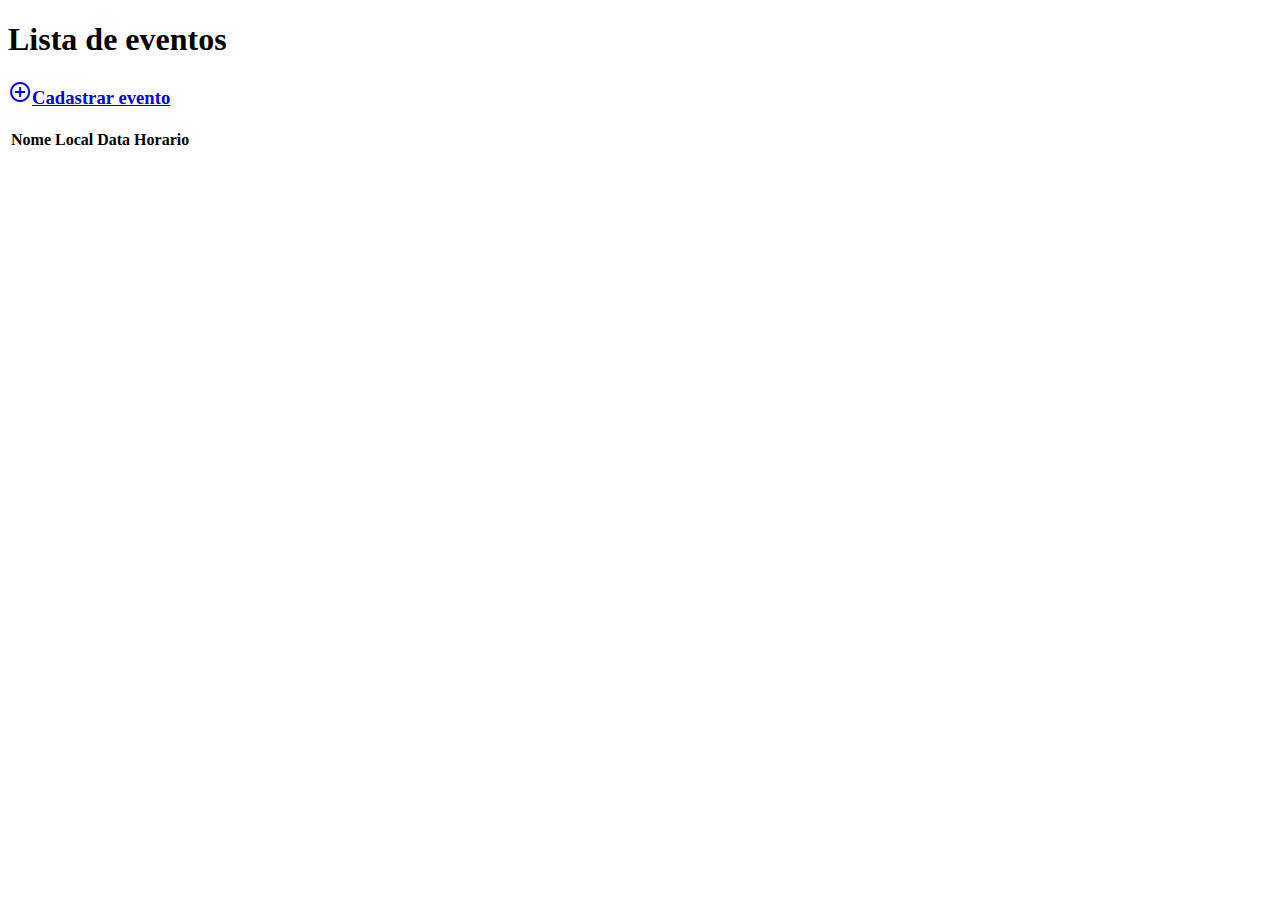
==== src/main/resources/templates/index.html @ b7a06675 "Bugs e correções" ====
<!DOCTYPE html>
<html xmlns:th="http://thymeleaf.org" xmlns:layout="http://www.ultraq.net.nz/thymeleaf/layout">
<html lang="pt-br">

<head>
	<title>EventosApp</title>
	<meta charset="UTF-8">
	<meta http-equiv="X-UA-Compatible" content="IE=edge">
	<meta name="viewport" content="width=device-width, initial-scale=1.0">

	<!--Import Google Icon Font-->
	<link href="https://fonts.googleapis.com/icon?family=Material+Icons" rel="stylesheet" />
	<!--Import materialize.css-->
	<link type="text/css" rel="stylesheet" href="materialize/css/materialize.min.css" media="screen,projection" />

	<!--Let browser know website is optimized for mobile-->
	<meta name="viewport" content="width=device-width, initial-scale=1.0" />
</head>

<body>
	<h1>Lista de eventos</h1>
	<h3><a href="/cadastrarEvento" class="waves-effect waves-light btn"><i
				class="material-icons left">add_circle_outline</i>Cadastrar evento</a></h3>
	<table>
		<thead>
			<tr>
				<th>Nome</th>
				<th>Local</th>
				<th>Data</th>
				<th>Horario</th>
			</tr>
		</thead>
		<tbody>
			<tr th:each="evento : ${eventos}">
				<td><a th:href="${(#mvc.url('EC#detalhesEvento').arg(0, evento.id)).build()}"><span th:text="${evento.nome}"></span></a></td>
				<td><span th:text="${evento.local}"></span></td>
				<td><span th:text="${evento.data}"></span></td>
				<td><span th:text="${evento.horario}"></span></td>
			</tr>
		</tbody>
	</table>

	<!--JavaScript at end of body for optimized loading-->
	<script type="text/javascript" src="materialize/js/materialize.min.js"></script>

</body>

</html>
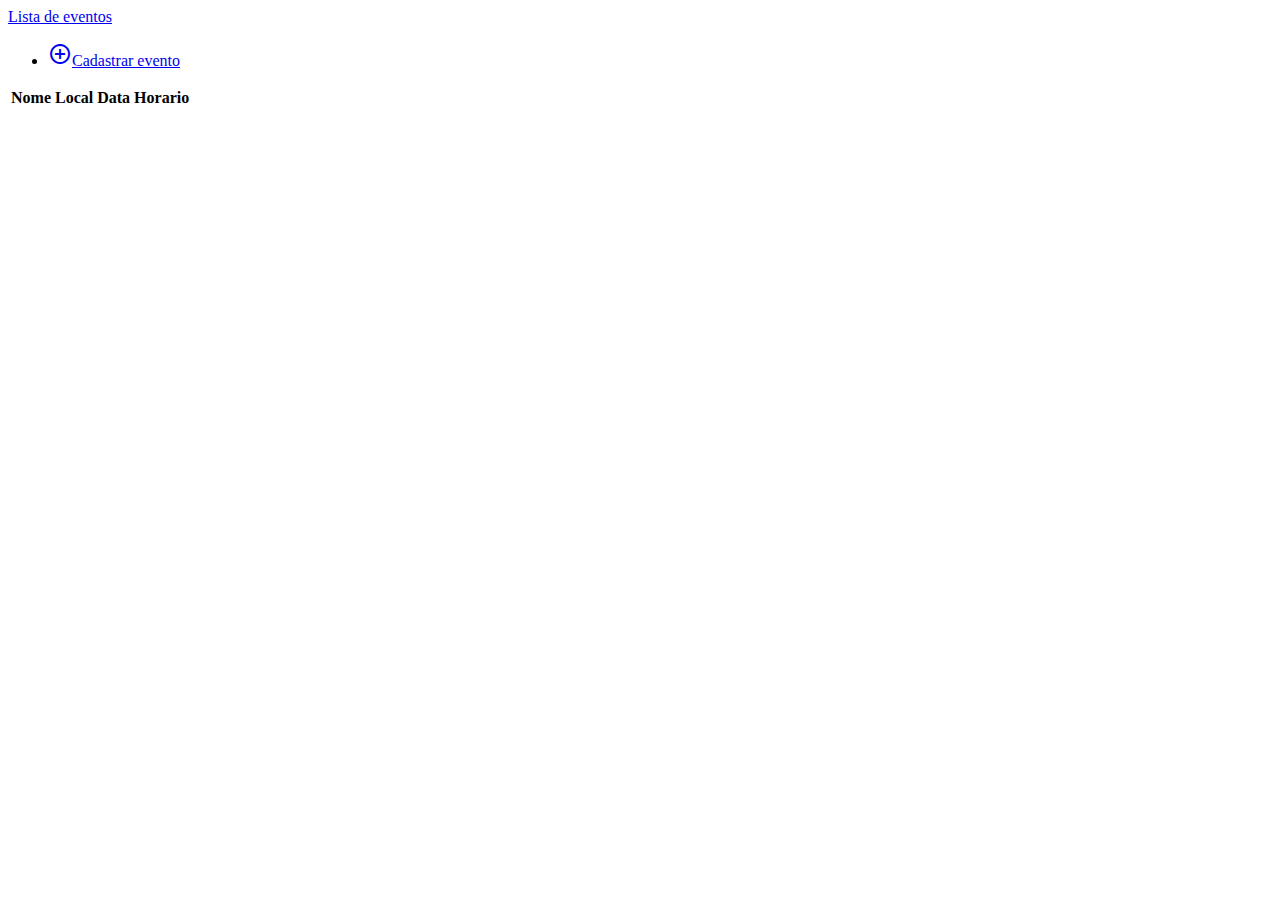
==== commit 4181169b: "Inserindo CSS no formulario de evento e de convidados" ====
--- a/src/main/resources/templates/index.html
+++ b/src/main/resources/templates/index.html
@@ -15,13 +15,22 @@
 
 	<!--Let browser know website is optimized for mobile-->
 	<meta name="viewport" content="width=device-width, initial-scale=1.0" />
+		<link rel="stylesheet" href="style/styleCSS.css"/>
 </head>
 
 <body>
-	<h1>Lista de eventos</h1>
-	<h3><a href="/cadastrarEvento" class="waves-effect waves-light btn"><i
-				class="material-icons left">add_circle_outline</i>Cadastrar evento</a></h3>
-	<table>
+	<header>
+		<nav>
+			<div class="nav-wrapper">
+				<a href="#" class="brand-logo">Lista de eventos</a>
+				<ul id="nav-mobile" class="right hide-on-med-and-down">
+					<li><a href="/cadastrarEvento" class="waves-effect waves-light btn"><i
+				class="material-icons left">add_circle_outline</i>Cadastrar evento</a></li>
+				</ul>
+			</div>
+		</nav>
+	</header>
+	<table class="container">
 		<thead>
 			<tr>
 				<th>Nome</th>
@@ -32,7 +41,8 @@
 		</thead>
 		<tbody>
 			<tr th:each="evento : ${eventos}">
-				<td><a th:href="${(#mvc.url('EC#detalhesEvento').arg(0, evento.id)).build()}"><span th:text="${evento.nome}"></span></a></td>
+				<td><a th:href="${(#mvc.url('EC#detalhesEvento').arg(0, evento.codigo)).build()}"><span
+							th:text="${evento.nome}"></span></a></td>
 				<td><span th:text="${evento.local}"></span></td>
 				<td><span th:text="${evento.data}"></span></td>
 				<td><span th:text="${evento.horario}"></span></td>
